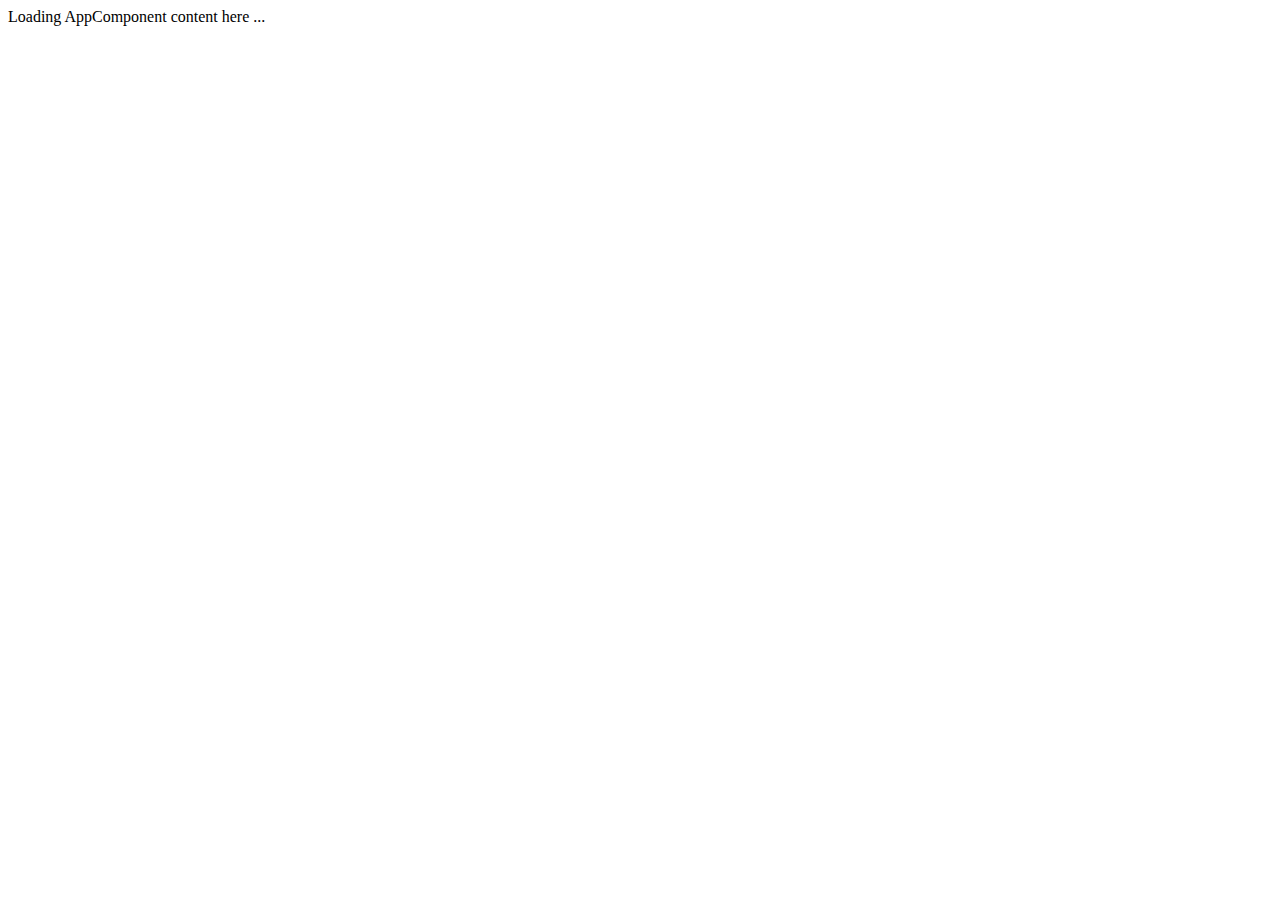
==== index.html @ fc3c6d76 "setup" ====
<!DOCTYPE html>
<html>
  <head>
    <title>Erac Guru</title>
    <meta charset="UTF-8">
    <meta name="viewport" content="width=device-width, initial-scale=1">
    <link rel="stylesheet" href="styles.css">

    <!-- Polyfill(s) for older browsers -->
    <script src="node_modules/core-js/client/shim.min.js"></script>

    <script src="node_modules/zone.js/dist/zone.js"></script>
    <script src="node_modules/reflect-metadata/Reflect.js"></script>
    <script src="node_modules/systemjs/dist/system.src.js"></script>

    <script src="systemjs.config.js"></script>
    <script>
      System.import('app').catch(function(err){ console.error(err); });
    </script>
  </head>

  <body>
    <my-app>Loading AppComponent content here ...</my-app>
  </body>
</html>
---- styles.css ----
h1 {
  color: green;
  font-family: Arial, Helvetica, sans-serif;
  font-size: 250%;
}
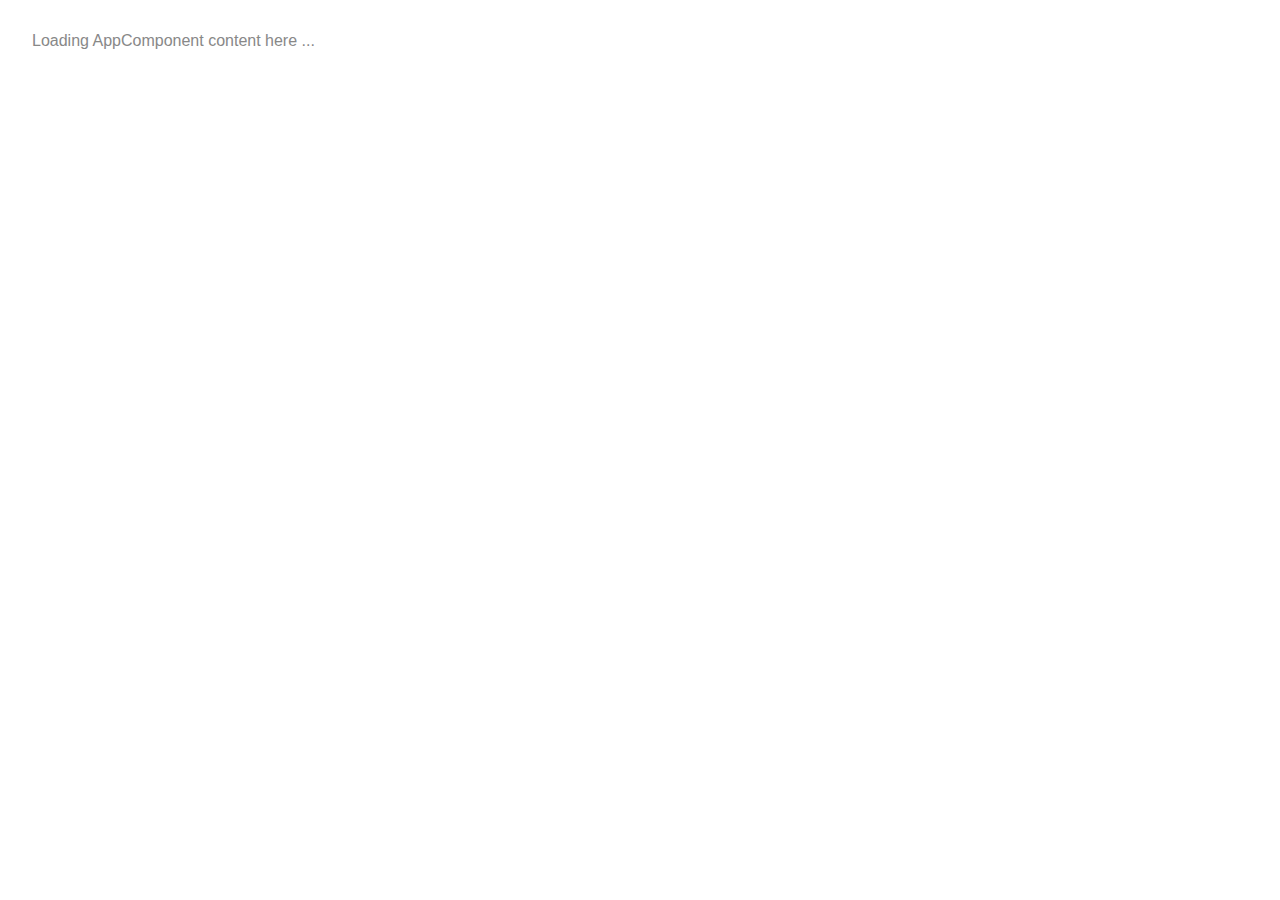
==== commit 2f141027: "routes config, redirect" ====
--- a/index.html
+++ b/index.html
@@ -1,6 +1,7 @@
 <!DOCTYPE html>
 <html>
   <head>
+    <base href="/">
     <title>Erac Guru</title>
     <meta charset="UTF-8">
     <meta name="viewport" content="width=device-width, initial-scale=1">
--- a/styles.css
+++ b/styles.css
@@ -1,5 +1,168 @@
+/* #docregion , quickstart, toh */
+/* Master Styles */
 h1 {
   color: green;
   font-family: Arial, Helvetica, sans-serif;
   font-size: 250%;
 }
+h2, h3 {
+  color: #444;
+  font-family: Arial, Helvetica, sans-serif;
+  font-weight: lighter;
+}
+body {
+  margin: 2em;
+}
+/* #enddocregion quickstart */
+body, input[text], button {
+  color: #888;
+  font-family: Cambria, Georgia;
+}
+/* #enddocregion toh */
+a {
+  cursor: pointer;
+  cursor: hand;
+}
+button {
+  font-family: Arial;
+  background-color: #eee;
+  border: none;
+  padding: 5px 10px;
+  border-radius: 4px;
+  cursor: pointer;
+  cursor: hand;
+}
+button:hover {
+  background-color: #cfd8dc;
+}
+button:disabled {
+  background-color: #eee;
+  color: #aaa;
+  cursor: auto;
+}
+
+/* Navigation link styles */
+nav a {
+  padding: 5px 10px;
+  text-decoration: none;
+  margin-top: 10px;
+  display: inline-block;
+  background-color: #eee;
+  border-radius: 4px;
+}
+nav a:visited, a:link {
+  color: #607D8B;
+}
+nav a:hover {
+  color: #039be5;
+  background-color: #CFD8DC;
+}
+nav a.active {
+  color: #039be5;
+}
+
+/* items class */
+.items {
+  margin: 0 0 2em 0;
+  list-style-type: none;
+  padding: 0;
+  width: 24em;
+}
+.items li {
+  cursor: pointer;
+  position: relative;
+  left: 0;
+  background-color: #EEE;
+  margin: .5em;
+  padding: .3em 0;
+  height: 1.6em;
+  border-radius: 4px;
+}
+.items li:hover {
+  color: #607D8B;
+  background-color: #DDD;
+  left: .1em;
+}
+.items li.selected:hover {
+  background-color: #BBD8DC;
+  color: white;
+}
+.items .text {
+  position: relative;
+  top: -3px;
+}
+.items {
+  margin: 0 0 2em 0;
+  list-style-type: none;
+  padding: 0;
+  width: 24em;
+}
+.items li {
+  cursor: pointer;
+  position: relative;
+  left: 0;
+  background-color: #EEE;
+  margin: .5em;
+  padding: .3em 0;
+  height: 1.6em;
+  border-radius: 4px;
+}
+.items li:hover {
+  color: #607D8B;
+  background-color: #DDD;
+  left: .1em;
+}
+.items li.selected {
+  background-color: #CFD8DC;
+  color: white;
+}
+
+.items li.selected:hover {
+  background-color: #BBD8DC;
+}
+.items .text {
+  position: relative;
+  top: -3px;
+}
+.items .badge {
+  display: inline-block;
+  font-size: small;
+  color: white;
+  padding: 0.8em 0.7em 0 0.7em;
+  background-color: #607D8B;
+  line-height: 1em;
+  position: relative;
+  left: -1px;
+  top: -4px;
+  height: 1.8em;
+  margin-right: .8em;
+  border-radius: 4px 0 0 4px;
+}
+/* #docregion toh */
+/* everywhere else */
+* {
+  font-family: Arial, Helvetica, sans-serif;
+}
+/* Master Styles */
+h1 {
+  color: green;
+  font-family: Arial, Helvetica, sans-serif;
+  font-size: 250%;
+}
+h2, h3 {
+  color: #444;
+  font-family: Arial, Helvetica, sans-serif;
+  font-weight: lighter;
+}
+body {
+  margin: 2em;
+}
+body, input[text], button {
+  color: #888;
+  font-family: Cambria, Georgia;
+}
+/* . . . */
+/* everywhere else */
+* {
+  font-family: Arial, Helvetica, sans-serif;
+}
